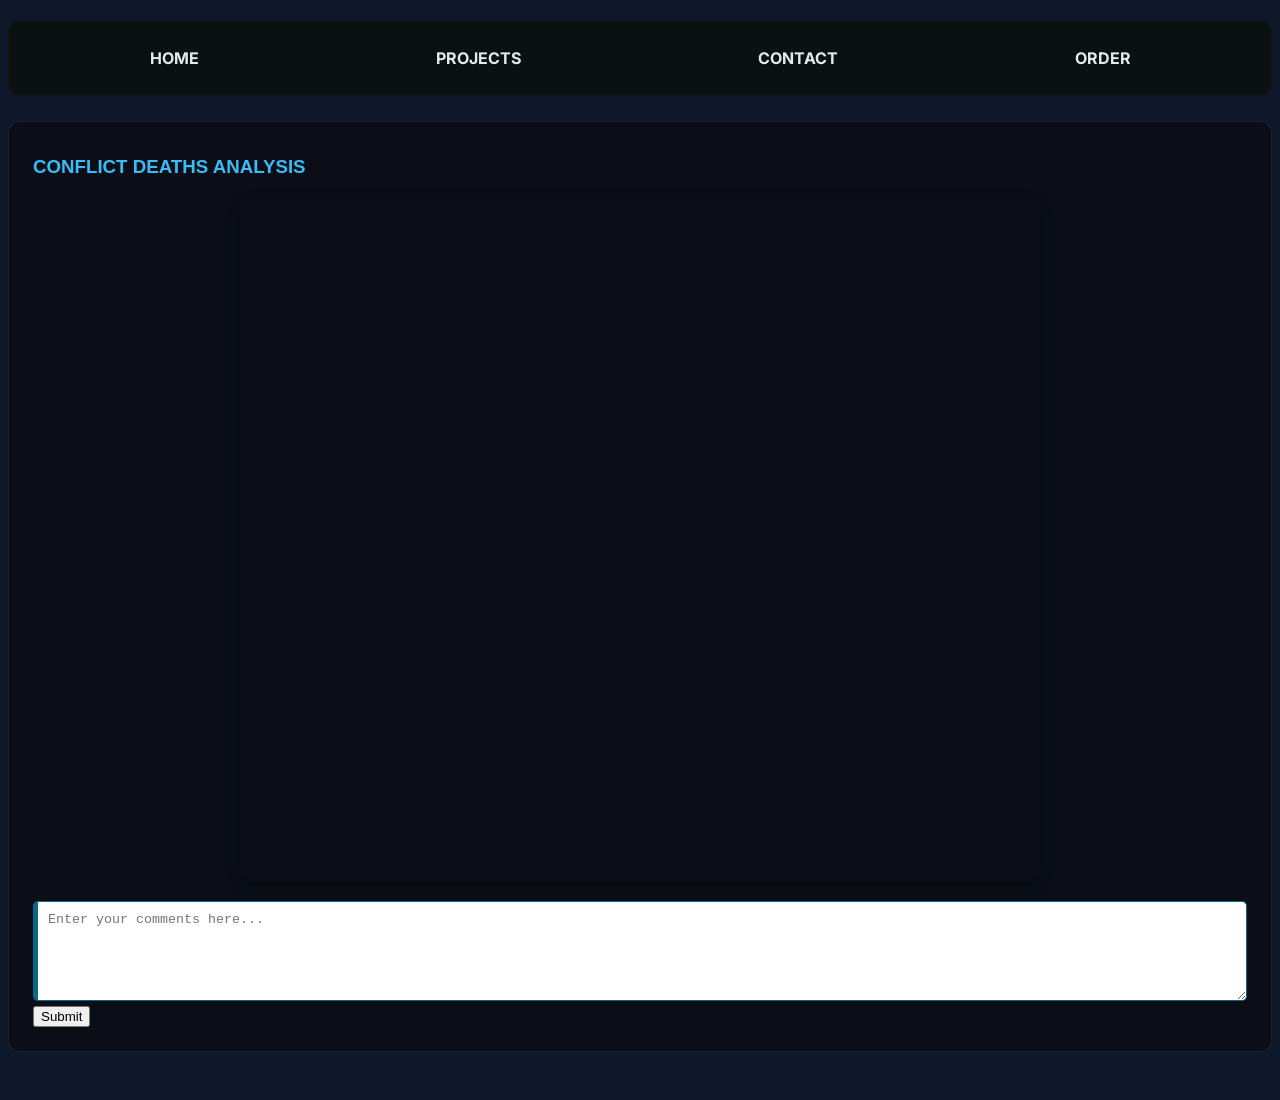
==== conflict.html @ 8b552b4f "Add files via upload" ====
<!DOCTYPE html>
<html lang="en">
<head>
    <meta charset="UTF-8">
    <meta name="viewport" content="width=device-width, initial-scale=1.0">
    <title>Conflict Deaths Analysis - MS</title>
    <link rel="icon" type="jpg" href="icon.png.jpg">
    <link rel="stylesheet" href="STYLE2.CSS">
</head>
<body>
      <video autoplay muted loop id="bgVideo">
    <source src="back.mp4" type="video/mp4">
</video>
      <DIV id="bar">
     <a id="home" href="INDEX.HTML">HOME</a> 
     <a id="projects" href="SHOWCASE.html">PROJECTS</a>
     <a id="contact" href="https://www.linkedin.com/in/m-saad-0208ms58/" target="_blank">CONTACT</a>
     <a id="order" href="order.html">ORDER</a>
    </DIV>
     <div class="card">
                <h3>CONFLICT DEATHS ANALYSIS</h3>
             <div class="video-container">
    <iframe src="https://drive.google.com/file/d/139jbGE81CxZDGT2uCowe9oEtlhGtbzgb/preview" 
            allow="autoplay" 
            allowfullscreen>
    </iframe>
</div>
     <textarea rows="5" cols="50" placeholder="Enter your comments here..."></textarea>
    <input type="submit" value="Submit">
            </div>
    
   
    <br><br>
   
</body>
</html>
---- STYLE2.CSS ----
/* Custom retro canvas & fonts styling */
        @import url('https://fonts.googleapis.com/css2?family=Press+Start+2P&family=Inter:wght@400;600;800&display=swap');
        
        body {
            font-family: 'Inter', sans-serif;
            background-color: #0f172a;
            color: #f8fafc;
            touch-action: manipulation;
            user-select: none;
            -webkit-user-select: none;
        }
        :root {
    --bg-color: #0f172a;
    --card-bg: rgba(10, 13, 18, 0.8);
    --accent-blue: #38bdf8;
    --accent-purple: #a855f7;
    --text-main: #f8fafc;
    --text-muted: #94a3b8;
}
#bgVideo {
    position: fixed;
    right: 0;
    bottom: 0;
    min-width: 100%;
    min-height: 100%;
    z-index: -1;
    filter: brightness(35%);
    object-fit: cover;
}

/* Flexbox Navigation Bar */
#bar {
    display: flex;
    color: rgb(233, 242, 244);
    justify-content: space-around;
    align-content: center;
    align-items: center;
    min-height: 50px;
    width: 95% 50%;
    border-radius: 8px;
    margin: 20px 0;
    border: 3px solid rgb(15, 19, 20);
    border-radius: 10px;
    padding: 10px 20px;
    background-color: rgb(11, 16, 17);
    margin-bottom: 25px;
}

#bar a {
    font-size: 16px;
    font-weight: bold;
    color: rgb(226, 235, 237);
    text-decoration: none;
    padding: 6px 12px;
    transition: background-color 0.3s;
    border-radius: 4px;
}

#bar a:hover {
    background-color: rgb(46, 185, 228);
    color: white;
}

/* Headings & Text */
h1, h3, h4 {
    text-align: left;
    color: rgb(46, 185, 228);
    margin: 10px 0;
}

p {
    text-align: left;
    color: rgb(200, 220, 230);
    margin: 10px 0;
    font-size: 18px;
    line-height: 1.5;
}

hr {
    border: 1px solid rgb(7, 103, 133);
    margin: 15px 3px;
}
/* hero and btn */
.hero {
    display: flex;
    flex-direction: column;
    align-items: center;
    justify-content: center;
    text-align: left;
    padding: 50px 20px;
    margin: 30px 0;
}

.cta-button {
    display: inline-block;
    background-color: rgb(5, 10, 11);
    color: rgb(232, 237, 239);
    padding: 12px 24px;
    border-radius: 6px;
    text-decoration: none;
    font-weight: bold;
    transition: background-color 0.3s;
}

.btn {
    display: inline-block;
    background-color: rgb(10, 12, 12);
    color: rgb(229, 238, 240);
    padding: 12px 24px;
    border-radius: 6px;
    text-decoration: none;
    font-weight: bold;
    transition: background-color 0.3s;
}

.btn:hover {
    background-color: rgb(46, 185, 228);
}

.bth-outline {
    display: inline-block;
    background-color: transparent;
    color: rgb(3, 19, 24);
    padding: 12px 24px;
    border: 2px solid rgb(17, 182, 232);
    border-radius: 6px;
    text-decoration: none;
    font-weight: bold;
    transition: background-color 0.3s, color 0.3s;
}



.H2 {
    text-align: center;
    color: rgb(46, 185, 228);
    margin: 20px 0;
}

/* order form */
form {
    max-width: 450px;
    margin-top: 20px;
}


#nameLabel, #emailLabel, #messageLabel {
    color: rgb(225, 233, 235);
    font-weight: bold;
    margin-bottom: 5px;
    display: block;
    align-items: center;
    border-radius: 5px;
    border: 0px solid rgb(7, 103, 133);
}

#nameInput, #emailInput, #messageInput{
    width: 100%;
    padding: 10px;
    border: 1px solid rgb(7, 103, 133);
    border-left: 5px solid rgb(7, 103, 133);
    border-radius: 5px;
    box-sizing: border-box;
}

#submitBtn {
    background-color: rgb(184, 216, 225);
    border-color: rgb(135, 186, 231);
    width: 150px;
    height: 75px;
    color: rgb(4, 13, 15);
    margin-top: 10px;
    padding: 10px;
    border: 1px solid rgb(7, 103, 133);
    border-left: 5px solid rgb(7, 103, 133);
    border-radius: 5px;
    box-sizing: border-box;
}

.order-container {
    max-width: 500px;
    margin: auto;
    padding: 20px;
    background-color: rgb(13, 14, 15);
    border-radius: 10px;
    box-shadow: 0 4px 8px rgba(0, 0, 0, 0.1);
}
textarea {
    width: 100%;
    height: 100px;
    padding: 10px;
    border: 1px solid rgb(7, 103, 133);
    border-left: 5px solid rgb(7, 103, 133);
    border-radius: 5px;
    box-sizing: border-box;
    resize: vertical;
}
#submitBtn:hover {
    background-color: rgb(46, 185, 228);
    color: white;
}
/* List Styling */
.my-list-section {
    background: #0f1011;
    padding: 15px;
    border-radius: 8px;
    margin: 20px 0;
}

.my-list-section ul {
    list-style-type: square;
    padding-left: 20px;
}

.my-list-section li {
    margin-bottom: 8px;
    color: #f1eded;
}

/* Audio Player Section */
.my-audio-section {
    background: #0a0b0d;
    height: 70px;
    width: 20%;
    padding: 7px;
    border-radius: 8px;
    margin: 10px 0;
}

/* Footer Styling */
.site-footer {
    background-color: #0f172a;
    height: 100px;
    color: #ffffff;
    text-align: center;
    padding: 20px;
    margin-top: 40px;
    border-top: 3px solid #0052cc;
}

.site-footer a {
    color: #38bdf8;
    text-decoration: none;
}

.site-footer a:hover {
    text-decoration: underline;
}
/* Container & Unique Paragraphs */
        .container {
            max-width: 900px;
            margin: 0 auto;
        }

        .intro-p1 {
            font-size: 1.1rem;
            padding: 15px;
            border-left: 4px solid var(--accent-blue);
            background-color: rgba(56, 189, 248, 0.05);
            border-radius: 0 8px 8px 0;
            margin-bottom: 25px;
        }

        .intro-p2 {
            font-size: 1rem;
            color: #cbd5e1;
            margin-bottom: 25px;
            line-height: 1.8;
        }

        .intro-p3 {
            font-style: italic;
            color: var(--accent-purple);
            background: rgba(168, 85, 247, 0.05);
            padding: 12px 18px;
            border-radius: 8px;
            margin-bottom: 35px;
        }

        /* Cards Grid */
        .projects-grid {
            display: grid;
            grid-template-columns: repeat(auto-fit, minmax(280px, 1fr));
            gap: 20px;
            margin: 30px 0;
        }

        .card {
            background-color: rgba(10, 13, 18, 0.8);
            border: 1px solid rgba(255, 255, 255, 0.08);
            border-radius: 12px;
            padding: 24px;
            transition: transform 0.3s ease, box-shadow 0.3s ease;
        }

        /* hover Effects */
        .card:hover {
            transform: translateY(-6px);
            box-shadow: 0 12px 24px rgba(56, 189, 248, 0.15);
            border-color: var(--accent-blue);
        }

        .card h3 {
            font-family: 'Space Grotesk', sans-serif;
            color: var(--accent-blue);
            margin-bottom: 10px;
        }

        /* List Styling */
        .skills-list {
            list-style: none;
            margin: 20px 0;
        }

        .skills-list li {
            position: relative;
            padding-left: 24px;
            margin-bottom: 10px;
            color: var(--text-muted);
        }

        .skills-list li::before {
            content: "⚡";
            position: absolute;
            left: 0;
            color: var(--accent-blue);
        }
        LI {
            color: rgb(200, 220, 230);
            font-family: 'Space Grotesk', sans-serif;
        }
        /* Center alignment and responsive video container */
.video-container {
    position: relative;
    width: 100%;
    max-width: 800px;     
    margin: 20px auto;   
    padding-bottom: 56.25%;  
    height: 0;
    overflow: hidden;
    border-radius: 12px;
    box-shadow: 0 4px 15px rgba(0, 0, 0, 0.2);
}

.video-container iframe {
    position: absolute;
    top: 0;
    left: 0;
    width: 100%;
    height: 100%;
    border: none;
}
/* Scrollbar width/size */
::-webkit-scrollbar {
    width: 10px;
    height: 10px;
}

/* Scrollbar Background Track  */
::-webkit-scrollbar-track {
    background: #1e1e2e; 
    border-radius: 8px;
}

/* Scrollbar Thumb (draggble part) */
::-webkit-scrollbar-thumb {
    background: linear-gradient(135deg, #57a7e8, #2598fc);
    border-radius: 8px;
    border: 2px solid #1e1e2e; 
}

/* Hover Effect  */
::-webkit-scrollbar-thumb:hover {
    background: linear-gradient(135deg, #25b8fc, #3a7de8);
    cursor: pointer;
}
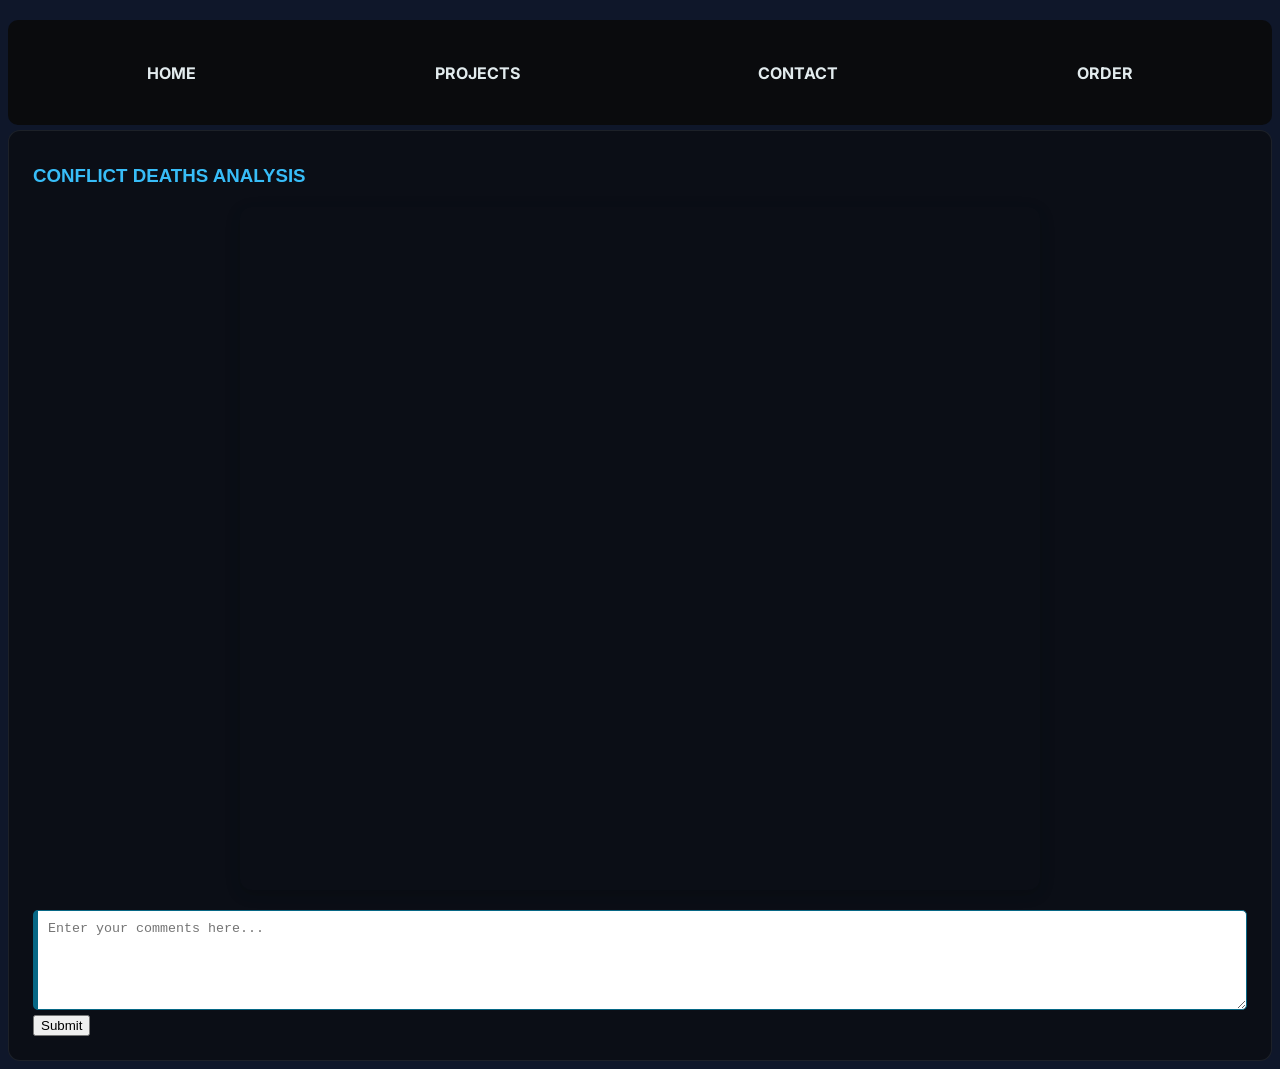
==== commit ddfc9839: "Resolve merge conflict in conflict.html Resolved merge conflict in conflict.html by consolidating du" ====
--- a/conflict.html
+++ b/conflict.html
@@ -28,9 +28,6 @@
      <textarea rows="5" cols="50" placeholder="Enter your comments here..."></textarea>
     <input type="submit" value="Submit">
             </div>
-    
-   
-    <br><br>
-   
+    <!-- Created by ME for my projects showcase  -->
 </body>
-</html>+</html>
--- a/STYLE2.CSS
+++ b/STYLE2.CSS
@@ -30,20 +30,19 @@
 
 /* Flexbox Navigation Bar */
 #bar {
+    background-color: #0a0b0d;
     display: flex;
     color: rgb(233, 242, 244);
     justify-content: space-around;
     align-content: center;
     align-items: center;
-    min-height: 50px;
+    height: 85px;
     width: 95% 50%;
     border-radius: 8px;
     margin: 20px 0;
-    border: 3px solid rgb(15, 19, 20);
     border-radius: 10px;
     padding: 10px 20px;
-    background-color: rgb(11, 16, 17);
-    margin-bottom: 25px;
+    margin-bottom: 5px;
 }
 
 #bar a {
@@ -60,6 +59,7 @@
     background-color: rgb(46, 185, 228);
     color: white;
 }
+
 
 /* Headings & Text */
 h1, h3, h4 {
@@ -219,8 +219,8 @@
 
 /* Audio Player Section */
 .my-audio-section {
-    background: #0a0b0d;
-    height: 70px;
+    background: none;
+    height: 65px;
     width: 20%;
     padding: 7px;
     border-radius: 8px;
@@ -329,6 +329,12 @@
             color: rgb(200, 220, 230);
             font-family: 'Space Grotesk', sans-serif;
         }
+        .my-list:hover {
+            transform: translateY(-6px);
+            box-shadow: 0 12px 24px rgba(56, 189, 248, 0.15);
+            border-color: var(--accent-blue);
+        }
+        
         /* Center alignment and responsive video container */
 .video-container {
     position: relative;
@@ -373,4 +379,4 @@
 ::-webkit-scrollbar-thumb:hover {
     background: linear-gradient(135deg, #25b8fc, #3a7de8);
     cursor: pointer;
-}+}
